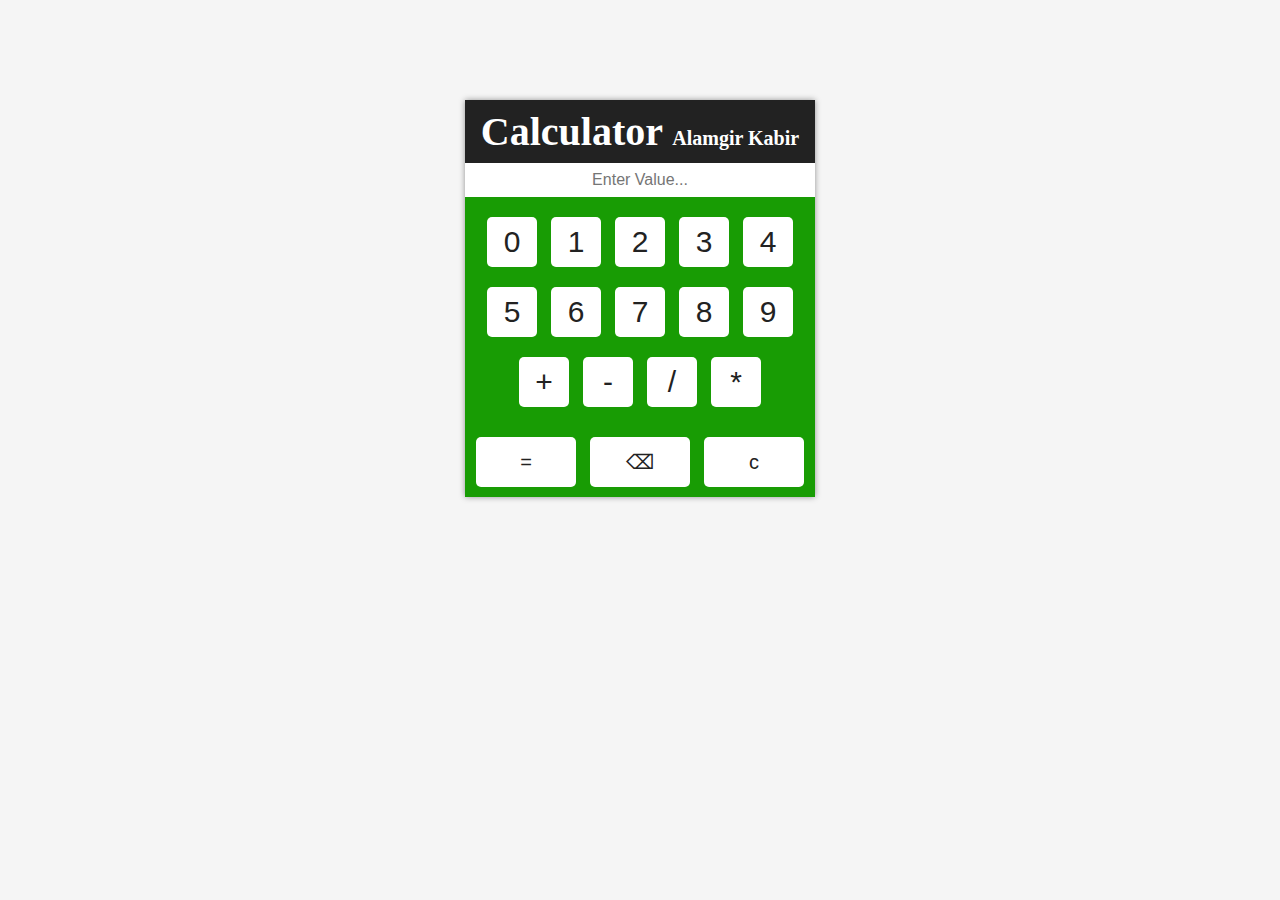
==== index.html @ 765e738c "first commit" ====
<!DOCTYPE html>
<html lang="en">
<head>
    <meta charset="UTF-8">
    <meta http-equiv="X-UA-Compatible" content="IE=edge">
    <meta name="viewport" content="width=device-width, initial-scale=1.0">
    <title>Simple Calculator</title>
    <link rel="stylesheet" href="style.css">
</head>
<body>
    <div class="cont">
        <div class="calsi">
        <h1>Calculator <span id="calsi2"> Alamgir Kabir</span></h1>
        <input type="text" id="inp" placeholder="Enter Value..." readonly="">
        <div class="btns">
        <button onclick="AT_add(0)">0</button>
        <button onclick="AT_add(1)">1</button>
        <button onclick="AT_add(2)">2</button>
        <button onclick="AT_add(3)">3</button>
        <button onclick="AT_add(4)">4</button>
        <button onclick="AT_add(5)">5</button>
        <button onclick="AT_add(6)">6</button>
        <button onclick="AT_add(7)">7</button>
        <button onclick="AT_add(8)">8</button>
        <button onclick="AT_add(9)">9</button>
        <button onclick="AT_add('+')">+</button>
        <button onclick="AT_add('-')">-</button>
        <button onclick="AT_add('/')">/</button>
        <button onclick="AT_add('*')">*</button>
        </div>
        <button onclick="exe()">=</button>
        <button onclick="cancel()">⌫</button>
        <button onclick="cls()">c</button>
        </div>
        
        <script src="js/calcul.js"></script>
    </body>
</html>
---- style.css ----
html,body{
    padding:0;
    margin:0;
    background:whitesmoke;
    }
    
    .cont{
    position:relative;
    width:100%;
    padding:0;
    margin:0;
    text-align:center;
    }
    .calsi{
    width:350px;
    padding:0;
    margin:100px auto;
    text-align:center;
    background:#189c04;
    box-shadow:0px 0px 6px 0px #0006;
    }
    .calsi h1{
    font-size:40px;
    font-family:calibri;
    font-weight:bold;
    color:white;
    text-transform:cepitalize;
    padding:8px 0px;
    text-align:center;
    width:100%;
    background:#222;
    margin:0 auto;
    }
    #calsi2{
        font-size:20px;
        font-family:calibri;
        font-weight:bold;
        color:white;
        text-transform:cepitalize;
        padding:8px 0px;
        text-align:center;
        width:100%;
        background:#222;
        margin:0 auto;
        }
    #inp{
    position:relative;
    width:100%;
    padding:8px 0px;
    text-align:center;
    font-size:16px;
    font-family:arial;
    font-weight:normal;
    color:#222;
    outline:none;
    border:none;
    background:white;
    }
    .btns{
    position:relative;
    width:100%;
    padding:10px 0px;
    }
    .btns button{
    border:none;
    outline:none;
    width:50px;
    height:50px;
    font-size:30px;
    color:#222;
    vertical-align:middle;
    border-radius:5px;
    background:white;
    margin:10px 5px;
    display:inline-block;
    }
    button{
    border:none;
    outline:none;
    width:100px;
    height:50px;
    font-size:20px;
    color:#222;
    border-radius:5px;
    vertical-align:middle;
    background:white;
    margin:10px 5px;
    display:inline-block;
    }
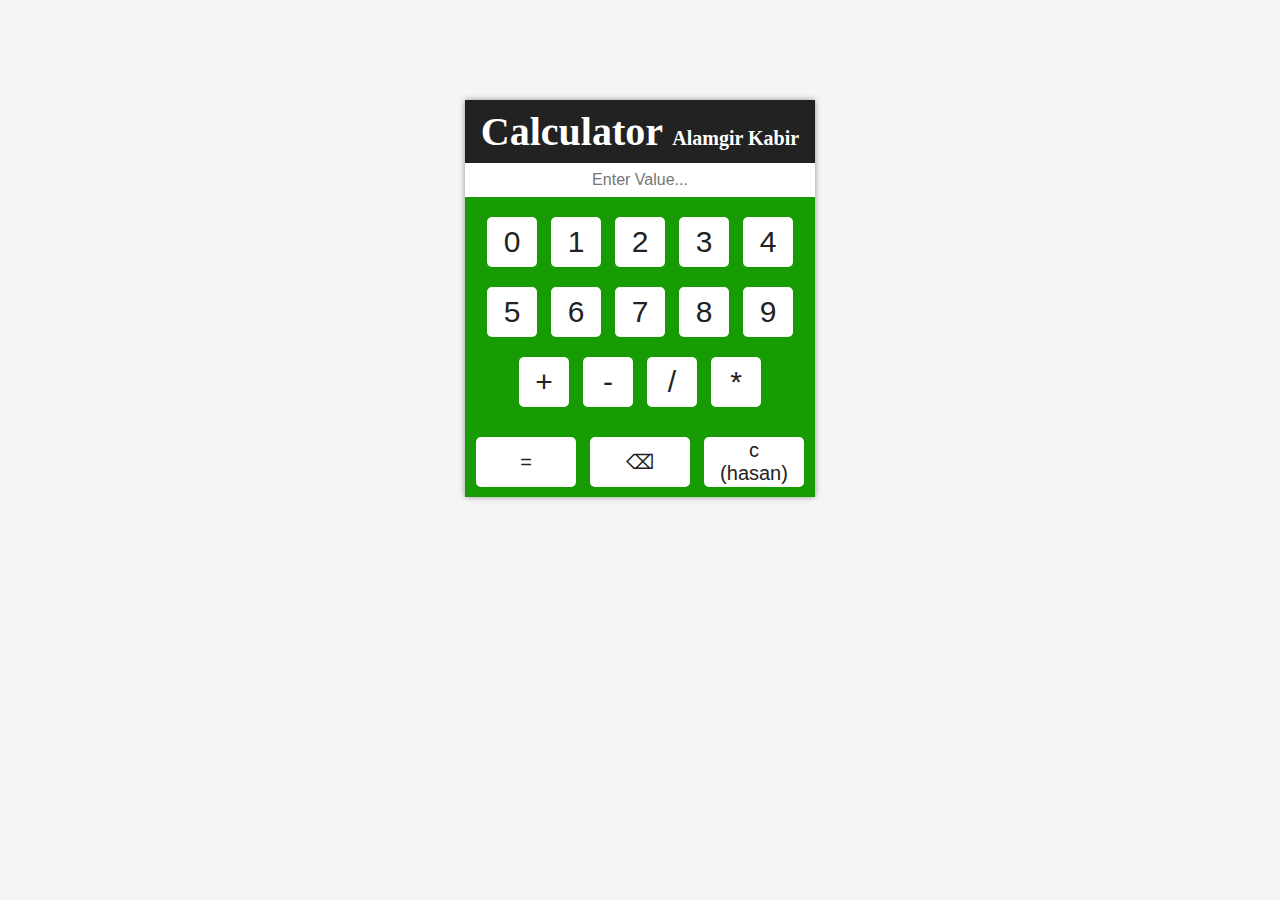
==== commit 0b36691a: "2nd added" ====
--- a/index.html
+++ b/index.html
@@ -30,7 +30,7 @@
         </div>
         <button onclick="exe()">=</button>
         <button onclick="cancel()">⌫</button>
-        <button onclick="cls()">c</button>
+        <button onclick="cls()">c <br>(hasan)</button>
         </div>
         
         <script src="js/calcul.js"></script>
